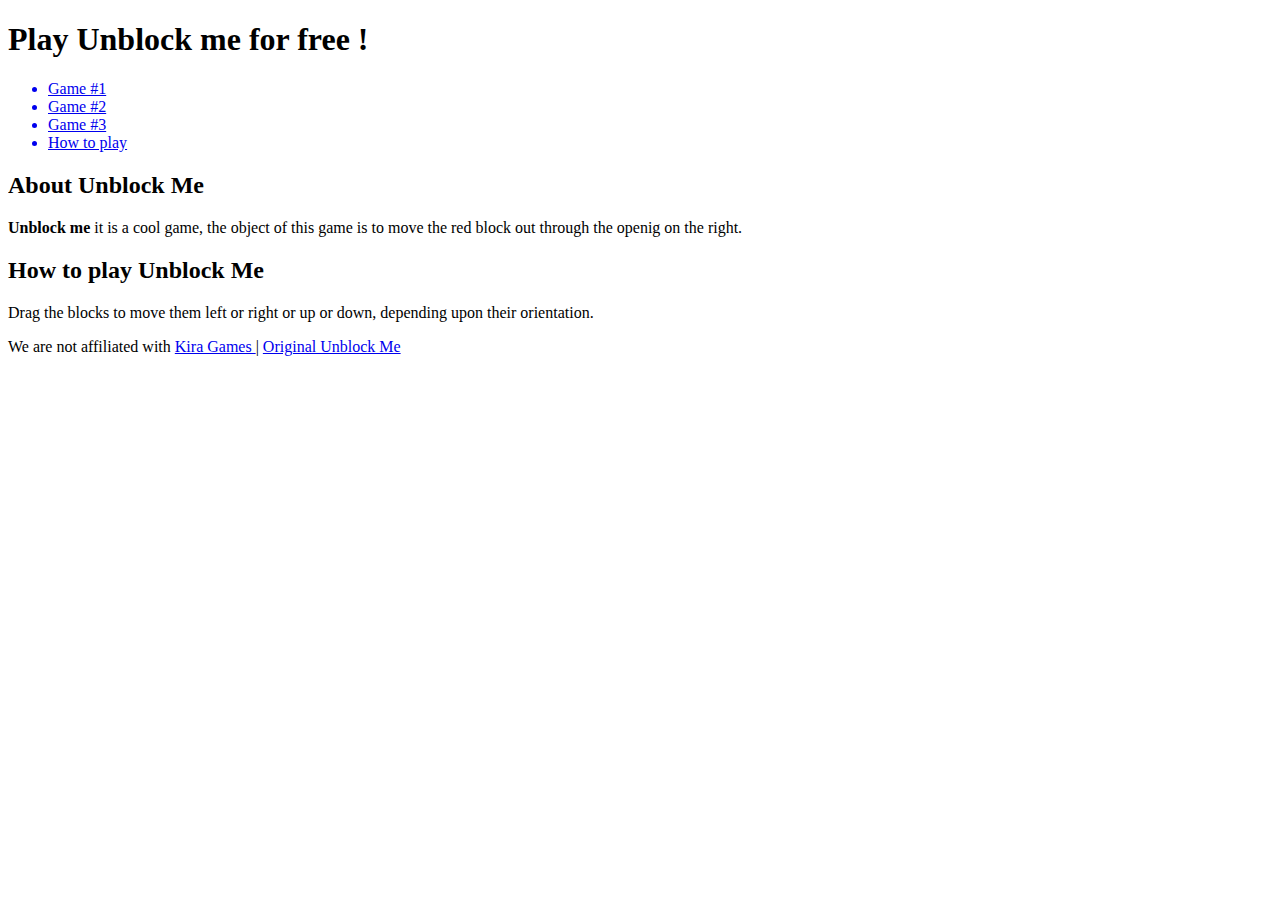
==== index.html @ a254c133 "Create index.html" ====
<!doctype html>

<html lang="en">
<head>
  <meta charset="utf-8">
  <title>Play Unblock Me Free</title>
  <meta name="description" content="Play Unblock me online">
  <meta name="keywords" content="Play unblock me online,unblock me pc,unblock me free">
  <link rel="stylesheet" href="style.css">


</head>

<body>


<h1> Play Unblock me for free !</h1>

<nav>
<ul>
	<a href="index.html" class="now"><li>Game #1</li></a>
	<a href="game2.html"><li>Game #2</li></a>
	<a href="game3.html"><li>Game #3</li></a>
	<a href="#howto"><li>How to play</li></a>
</nav>


<section>
  
  <object width="500" height="500" data="https://03a16ffe3808b84f1397b823fc8b1db2e3cf6cde.googledrive.com/secure/[base64]/host/0B1B8nR0iW83HenBfTDNudjRremc"></object>	
<h2> About Unblock Me </h2>
<p><b>Unblock me</b> it is a cool game, the object of this game is to move the red block out through the openig on the right.</p>
<h2 id="howto"> How to play Unblock Me </h2>
<p> Drag the blocks to move them left or right or up or down, depending upon their orientation.</p>
</section>

<footer>
We are not affiliated with  <a href ="http://www.kiragames.com" target="_blank"> Kira Games </a> | <a href="http://www.kiragames.com/games/unblockme-free/" target="_blank"> Original Unblock Me </a>


</footer>


</body>
</html>
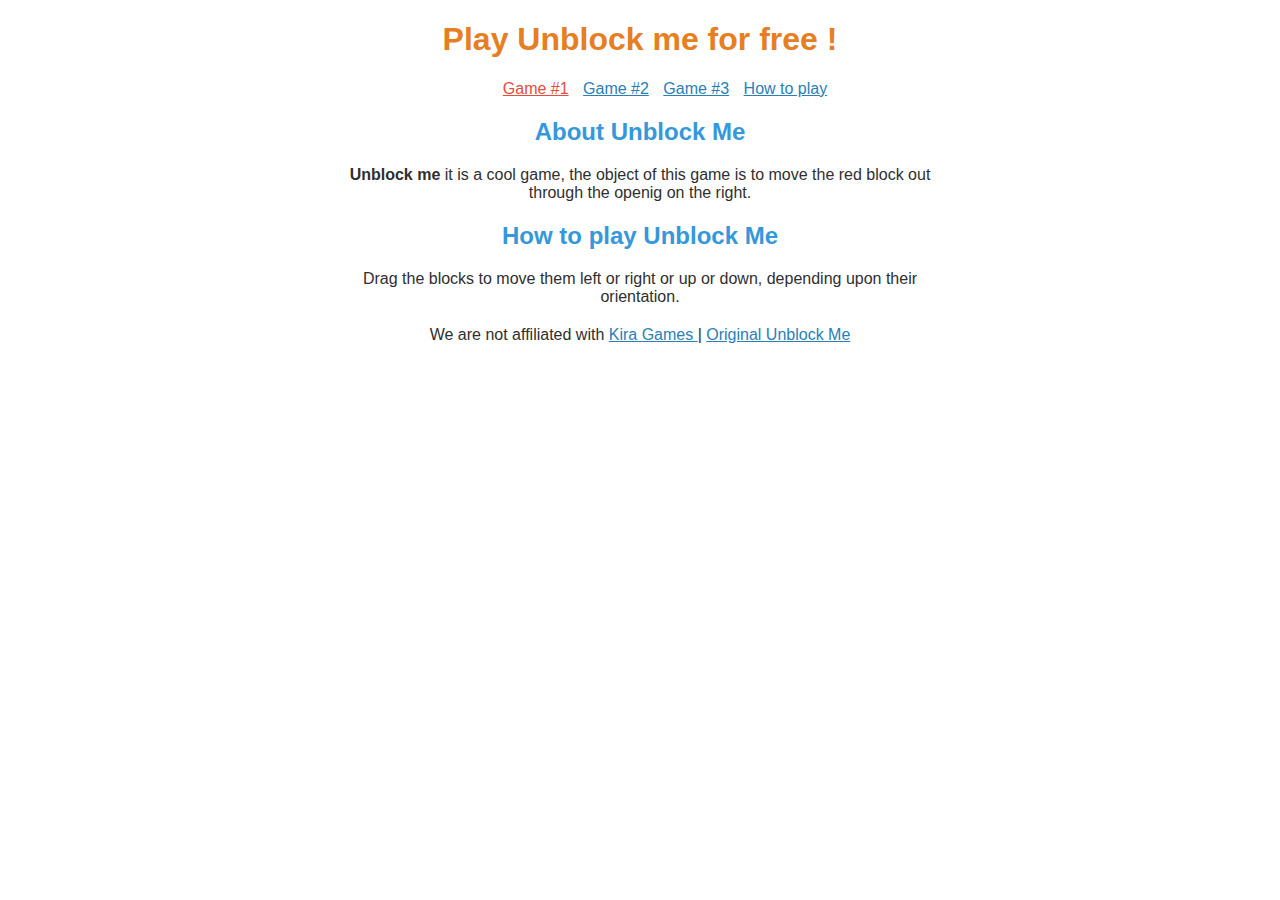
==== commit b6fcc6b3: "Updated index.html" ====
--- a/index.html
+++ b/index.html
@@ -27,7 +27,7 @@
 
 <section>
   
-  <object width="500" height="500" data="https://03a16ffe3808b84f1397b823fc8b1db2e3cf6cde.googledrive.com/secure/[base64]/host/0B1B8nR0iW83HenBfTDNudjRremc"></object>	
+  <object width="500" height="500" data="https://googledrive.com/host/0B1B8nR0iW83HMVJzRUhUdnJqU28"></object>	
 <h2> About Unblock Me </h2>
 <p><b>Unblock me</b> it is a cool game, the object of this game is to move the red block out through the openig on the right.</p>
 <h2 id="howto"> How to play Unblock Me </h2>
--- a/style.css
+++ b/style.css
@@ -0,0 +1,33 @@
+body{
+font-family:Sans-serif;
+background-color : #fffff;
+color: #2f2f2f;
+margin: 0 auto;
+width:600px;
+text-align:center;
+}
+
+h1{
+color:#e67e22;
+}
+h2{
+color:#3498db;
+}
+ul{
+list-style:none;
+}
+li{
+display:inline;
+margin-left:10px;
+
+}
+a{
+color:#2980b9;
+}
+a.now{
+color:#e74c3c;
+}
+footer{
+margin-top:20px;
+margin-bottom:20px;
+}
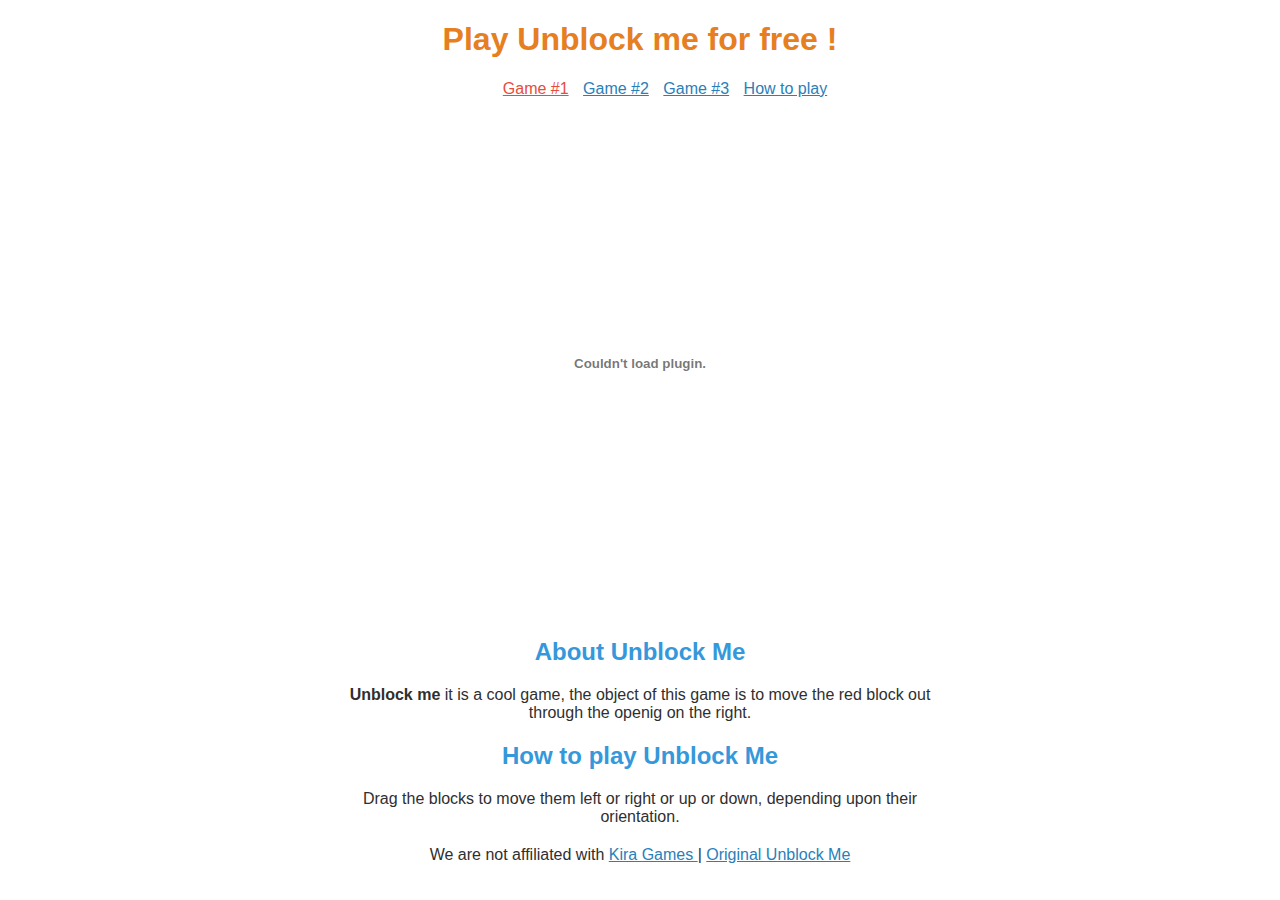
==== commit 1f0f8dfc: "Update index.html" ====
--- a/index.html
+++ b/index.html
@@ -27,7 +27,7 @@
 
 <section>
   
-  <object width="500" height="500" data="https://googledrive.com/host/0B1B8nR0iW83HMVJzRUhUdnJqU28"></object>	
+  <object width="500" height="500" data="https://dl.dropboxusercontent.com/s/8vg5zqmnann7261/1.swf"></object>	
 <h2> About Unblock Me </h2>
 <p><b>Unblock me</b> it is a cool game, the object of this game is to move the red block out through the openig on the right.</p>
 <h2 id="howto"> How to play Unblock Me </h2>
